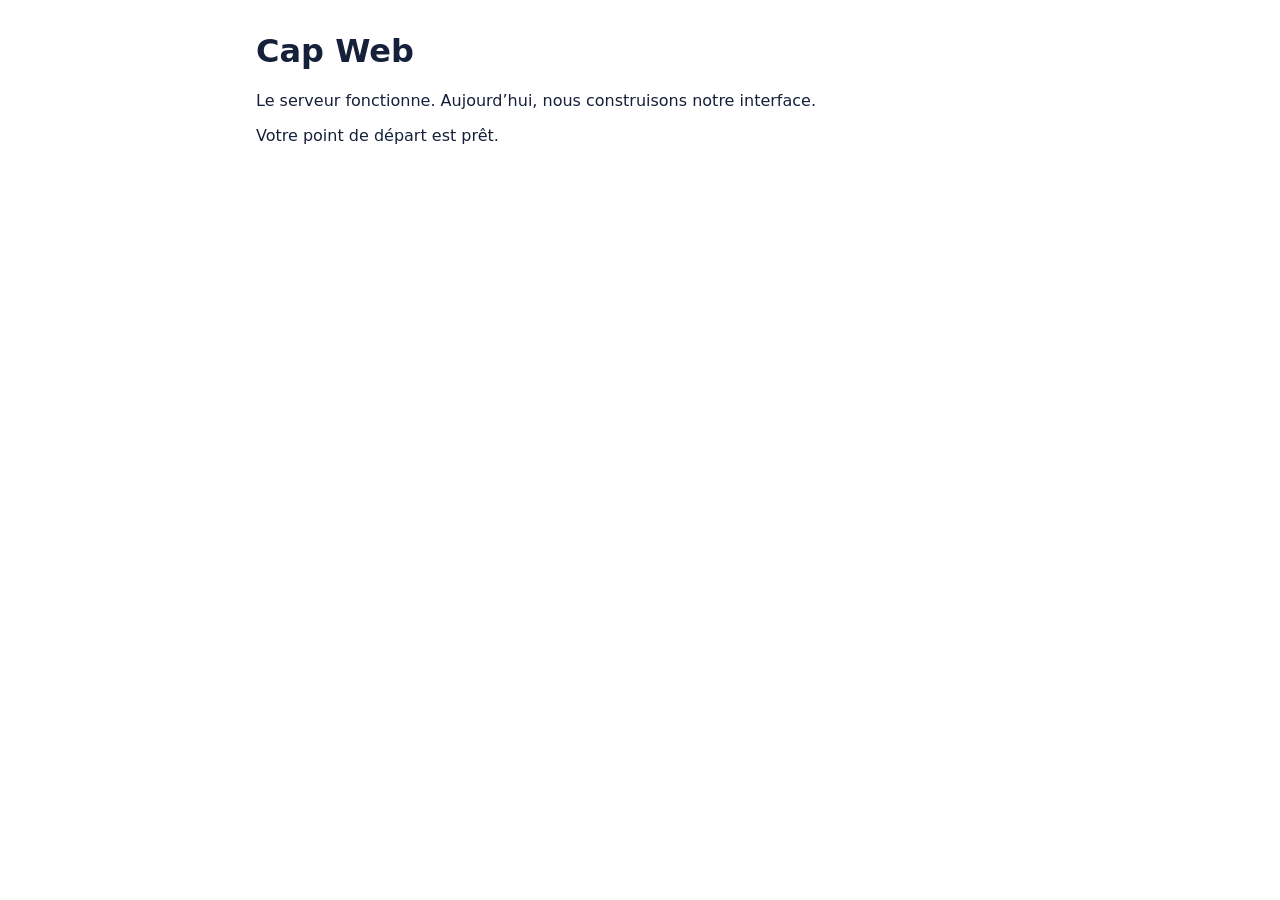
==== atelier/public/index.html @ 12877946 "initial" ====
<!doctype html>
<html lang="fr">
<head>
  <meta charset="utf-8">
  <meta name="viewport" content="width=device-width, initial-scale=1">
  <title>Cap Web — départ</title>
  <link rel="stylesheet" href="./styles.css">
</head>
<body>
  <main>
    <h1>Cap Web</h1>
    <p>Le serveur fonctionne. Aujourd’hui, nous construisons notre interface.</p>
    <p id="status" role="status"></p>
  </main>
  <script type="module" src="./js/app.js"></script>
</body>
</html>
---- atelier/public/styles.css ----
body { font-family: system-ui, sans-serif; margin: 2rem; color: #15213a; background: white; }
main { max-width: 48rem; margin-inline: auto; }
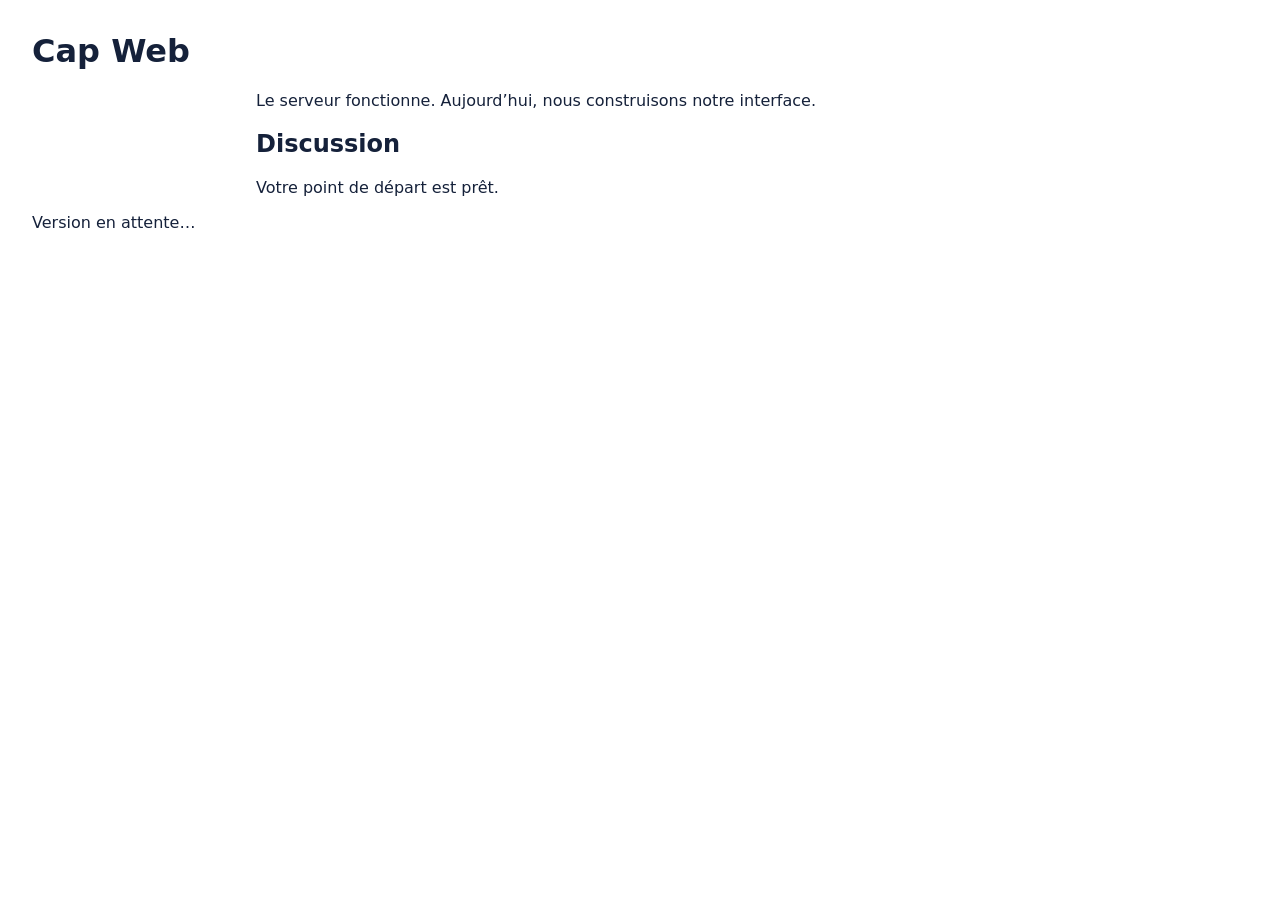
==== commit 9c682db3: "TP02 : Structurer la page en HTML" ====
--- a/atelier/public/index.html
+++ b/atelier/public/index.html
@@ -7,11 +7,20 @@
   <link rel="stylesheet" href="./styles.css">
 </head>
 <body>
+  <header>
+    <h1>Cap Web</h1>
+  </header>
   <main>
-    <h1>Cap Web</h1>
     <p>Le serveur fonctionne. Aujourd’hui, nous construisons notre interface.</p>
+    <section aria-labelledby="titre-chat">
+      <h2 id="titre-chat">Discussion</h2>
+      <ul id="messages" aria-label="Messages" aria-live="polite"></ul>
+    </section>
     <p id="status" role="status"></p>
   </main>
+  <footer>
+    <span id="version">Version en attente…</span>
+  </footer>
   <script type="module" src="./js/app.js"></script>
 </body>
 </html>
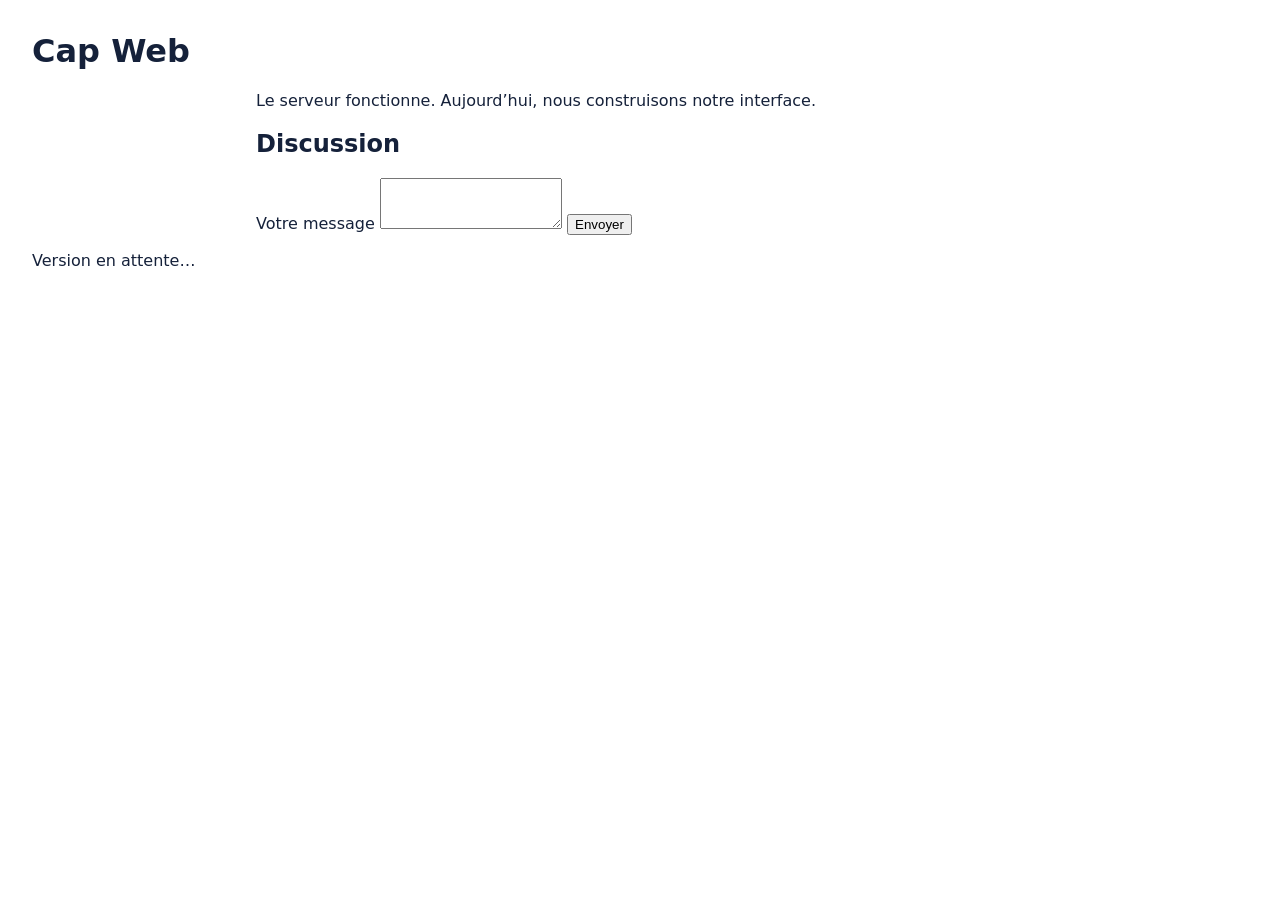
==== commit 5dfc12fc: "TP03 : Ajouter le formulaire et gérer la soumission" ====
--- a/atelier/public/index.html
+++ b/atelier/public/index.html
@@ -15,6 +15,11 @@
     <section aria-labelledby="titre-chat">
       <h2 id="titre-chat">Discussion</h2>
       <ul id="messages" aria-label="Messages" aria-live="polite"></ul>
+      <form id="chat-form">
+        <label for="message">Votre message</label>
+        <textarea id="message" name="message" rows="3" required maxlength="280"></textarea>
+        <button type="submit">Envoyer</button>
+      </form>
     </section>
     <p id="status" role="status"></p>
   </main>
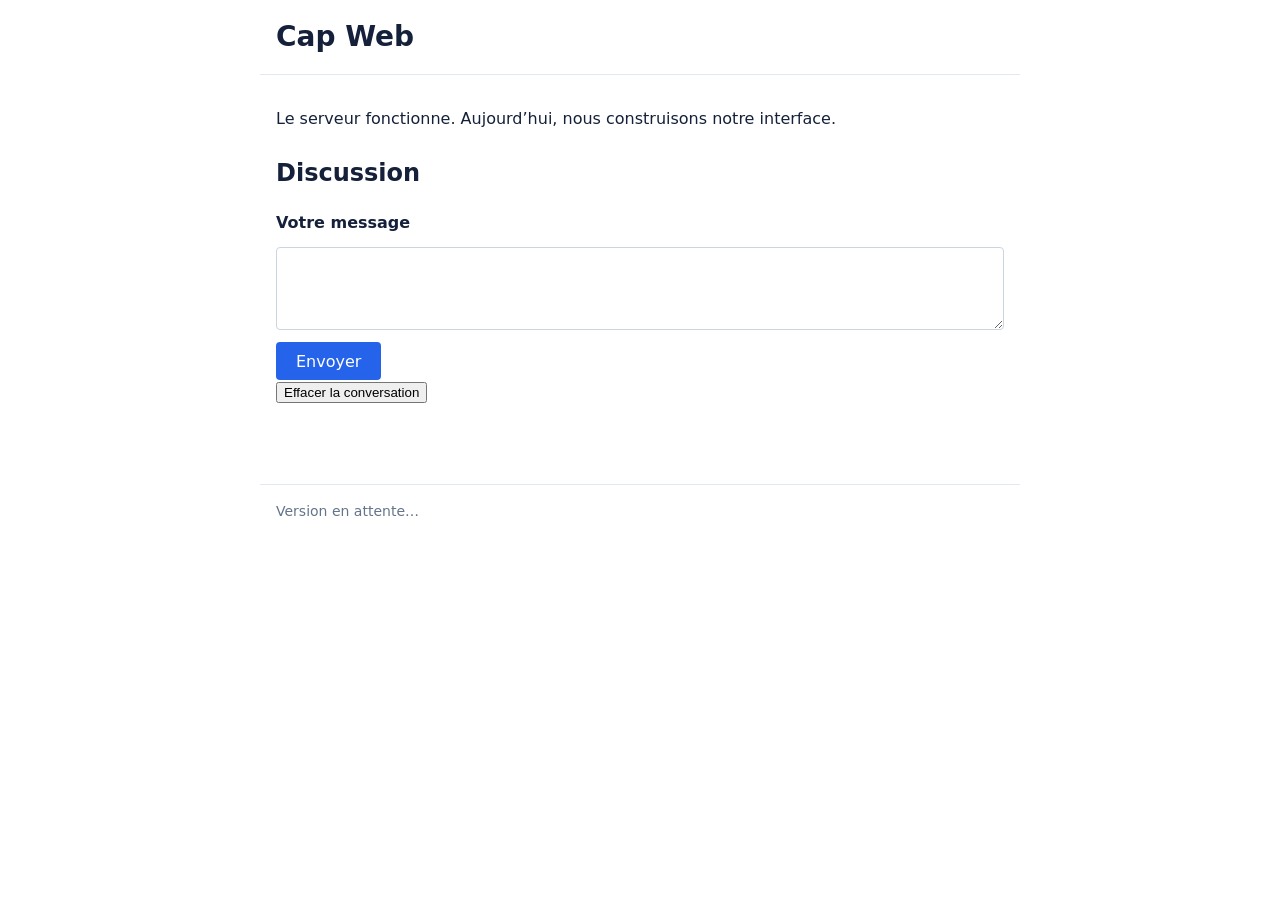
==== commit 64e4650e: "TP10 : mémoire (localStorage) et bouton effacer" ====
--- a/atelier/public/index.html
+++ b/atelier/public/index.html
@@ -20,6 +20,7 @@
         <textarea id="message" name="message" rows="3" required maxlength="280"></textarea>
         <button type="submit">Envoyer</button>
       </form>
+      <button type="button" id="effacer">Effacer la conversation</button>
     </section>
     <p id="status" role="status"></p>
   </main>
--- a/atelier/public/styles.css
+++ b/atelier/public/styles.css
@@ -1,2 +1,103 @@
-body { font-family: system-ui, sans-serif; margin: 2rem; color: #15213a; background: white; }
-main { max-width: 48rem; margin-inline: auto; }
+*, *::before, *::after {
+  box-sizing: border-box;
+}
+
+body {
+  margin: 0;
+  font-family: system-ui, sans-serif;
+  line-height: 1.5;
+  color: #15213a;
+  background: white;
+}
+
+header,
+main,
+footer {
+  width: 100%;
+  max-width: 760px;
+  margin-inline: auto;
+  padding: 1rem;
+}
+
+header {
+  border-bottom: 1px solid #e2e8f0;
+}
+
+header h1 {
+  margin: 0;
+  font-size: 1.75rem;
+}
+
+section {
+  margin-block: 1.5rem;
+}
+
+ul#messages {
+  list-style: none;
+  padding: 0;
+  margin: 0 0 1rem 0;
+  overflow-wrap: break-word;
+  word-break: break-word;
+}
+
+ul#messages li {
+  padding: 0.5rem 0.75rem;
+  margin-bottom: 0.5rem;
+  background: #f1f5f9;
+  border-radius: 4px;
+}
+
+#chat-form {
+  display: flex;
+  flex-direction: column;
+  gap: 0.75rem;
+}
+
+#chat-form label {
+  font-weight: 600;
+}
+
+#chat-form textarea {
+  width: 100%;
+  padding: 0.75rem;
+  font-family: inherit;
+  font-size: 1rem;
+  border: 1px solid #cbd5e1;
+  border-radius: 4px;
+  resize: vertical;
+}
+
+#chat-form button {
+  align-self: flex-start;
+  padding: 0.6rem 1.25rem;
+  font-family: inherit;
+  font-size: 1rem;
+  font-weight: 500;
+  color: #ffffff;
+  background-color: #2563eb;
+  border: none;
+  border-radius: 4px;
+  cursor: pointer;
+}
+
+#chat-form button:hover {
+  background-color: #1d4ed8;
+}
+
+#chat-form textarea:focus-visible,
+#chat-form button:focus-visible {
+  outline: 3px solid #3b82f6;
+  outline-offset: 2px;
+}
+
+#status {
+  min-height: 1.5rem;
+  font-style: italic;
+  color: #475569;
+}
+
+footer {
+  border-top: 1px solid #e2e8f0;
+  font-size: 0.875rem;
+  color: #64748b;
+}
